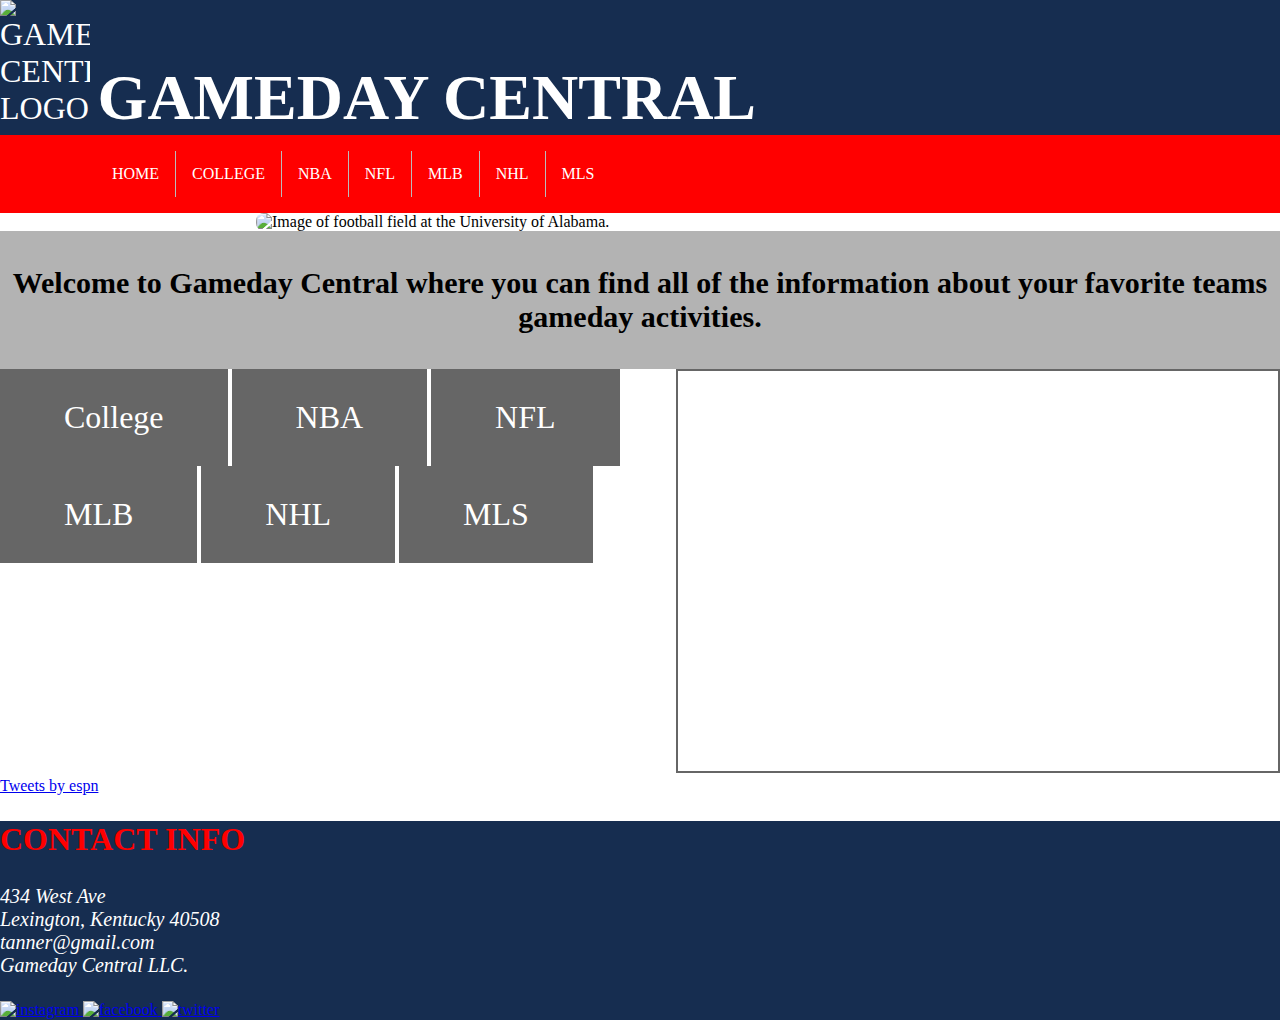
==== index.html @ 61b4abb4 "fixing the layout of the site" ====
<!DOCTYPE html>
<html lang="en">
  <head>
    <title>GameDay Central</title>
    <link rel="stylesheet" href="styles/style.css" />
    <meta name="viewport" content="width=device-width, initial-scale=1.0" />
    <meta charset="utf-8">
  </head>

  <body>

    <header>
      <img src="images/GDClogo.jpeg" alt="GameDay Central Logo">
      <h1>GameDay Central</h1>
    </header>

    <nav>
      <ul>
        <li><a href="index.html">Home</a></li>
        <li><a href="College.html">College</a></li>
        <li><a href="NBA.html">NBA</a></li>
        <li><a href="NFl.html">NFL</a></li>
        <li><a href="MLB.html">MLB</a></li>
        <li><a href="NHL.html">NHL</a></li>
        <li><a href="MLS.html">MLS</a></li>
      </ul>
    </nav>

    <div class = "homeimages">
        <img src="images/bama-stadium.jpeg" alt="Image of football field at the University of Alabama.">
    </div>

    <div class="welcomemessage">
        <h2>
          Welcome to Gameday Central where you can find all of the information about your favorite teams gameday activities.
        </h2>
    </div>

  <div class="contentbody">
    <div class="button">
      <a href="College.html">College</a>
      <a href="NBA.html">NBA</a>
      <a href="NFl.html">NFL</a>
      <a href="MLB.html">MLB</a>
      <a href="NHL.html">NHL</a>
      <a href="MLS.html">MLS</a>
    </div>
    <div class="calendar">
      <iframe src="https://calendar.google.com/calendar/embed?height=600&wkst=1&bgcolor=%23ffffff&ctz=America%2FNew_York&title=GameDay%20Central&src=am9zZXBodGZveEBnbWFpbC5jb20&src=YWRkcmVzc2Jvb2sjY29udGFjdHNAZ3JvdXAudi5jYWxlbmRhci5nb29nbGUuY29t&src=OHNjNGtocXBrNnBrMDdhb3FicnBtNmRncDhAZ3JvdXAuY2FsZW5kYXIuZ29vZ2xlLmNvbQ&src=bW4zOG9hcW1ma2w0OTQyZnVya2JoNW9pdWdAZ3JvdXAuY2FsZW5kYXIuZ29vZ2xlLmNvbQ&src=ZW4udXNhI2hvbGlkYXlAZ3JvdXAudi5jYWxlbmRhci5nb29nbGUuY29t&color=%237CB342&color=%23F6BF26&color=%237CB342&color=%239E69AF&color=%234285F4" style="border:solid 2px #666666" width="600" height="400"></iframe>
    </div>

    <div class="twitterfeed">
      <a class="twitter-timeline" href="https://twitter.com/espn?ref_src=twsrc%5Etfw">Tweets by espn</a> <script async src="https://platform.twitter.com/widgets.js"></script>
    </div>
  </div>

    <footer>
      <h2>
        Contact Info
      </h2>
      <address>
        <p> 434 West Ave<br>
            Lexington, Kentucky 40508<br>
            tanner@gmail.com<br>
            Gameday Central LLC.<br>
        </p>
      </address>
      <a href="https://www.instagram.com/?hl=en">
        <img src="images/instagram.png" alt='instagram'>
      </a>
      <a href="https://www.facebook.com/">
        <img src="images/facebook.png" alt='facebook'>
      </a>
      <a href="https://twitter.com/?lang=en">
        <img src="images/twitter.png" alt='twitter'>
      </a>
    </footer>
  </body>
</html>
---- styles/style.css ----
html {
  font-size: 100%;
}

body{
  padding: 0;
  margin: 0;
  background-color: #ffffff;
  font-family: Times, sans-serif;
}

header {
    background-color: #162d50;
    color: #fff;
    font-size: 2rem;
    text-transform: uppercase;
}

header h1 {
  display: inline;
  top: 18px;
  left: 10px;
}

header img {
  max-width: 7%;
  height: auto;
}

nav ul {
  list-style-type: none;
  margin: 0;
  padding: 1em 6em 1em 6em;
  overflow: hidden;
  background-color: #ff0000;
}

nav ul li {
  float: left;
  border-right: 1px solid #bbb;
}

nav ul li:last-child {
  border-right: none;
}

nav ul li a {
  display: block;
  color: white;
  text-align: center;
  padding: 14px 16px;
  text-transform: uppercase;
  text-decoration: none;
  font-size: 16px;
}

nav ul li a:hover {
  color: #ffffff;
  background-color: #800000;
  text-transform: uppercase;
  text-decoration: none;
}

.homeimages img {
  max-width: 60%;
  height: auto;
  border-radius: 8px;
  display: block;
  margin-left: auto;
  margin-right: auto;
  width: 60%;
}

.welcomemessage {
  background-color: #b3b3b3;
  text-align: center;
  padding: 10px 10px;
  font-size: 20px;
}

.button a {
  background-color: #666666;
  border: none;
  color: white;
  padding: 30px 64px;
  text-align: center;
  text-decoration: none;
  display: inline-block;
  font-size: 32px;
}

.contentbody {
  display: grid;
  grid-template-columns: auto auto;
}

iframe {

}

.twitterfeed {
  overflow: scroll;

}


footer {
  background-color: #162d50;
  color: #fff;
}

footer h2 {
  color: #ff0000;
  text-transform: uppercase;
  font-size: 32px;
}

footer address {
  font-size: 20px;
  display: inline;
}

footer img {
  height: 10%;
  width: 10%;
}
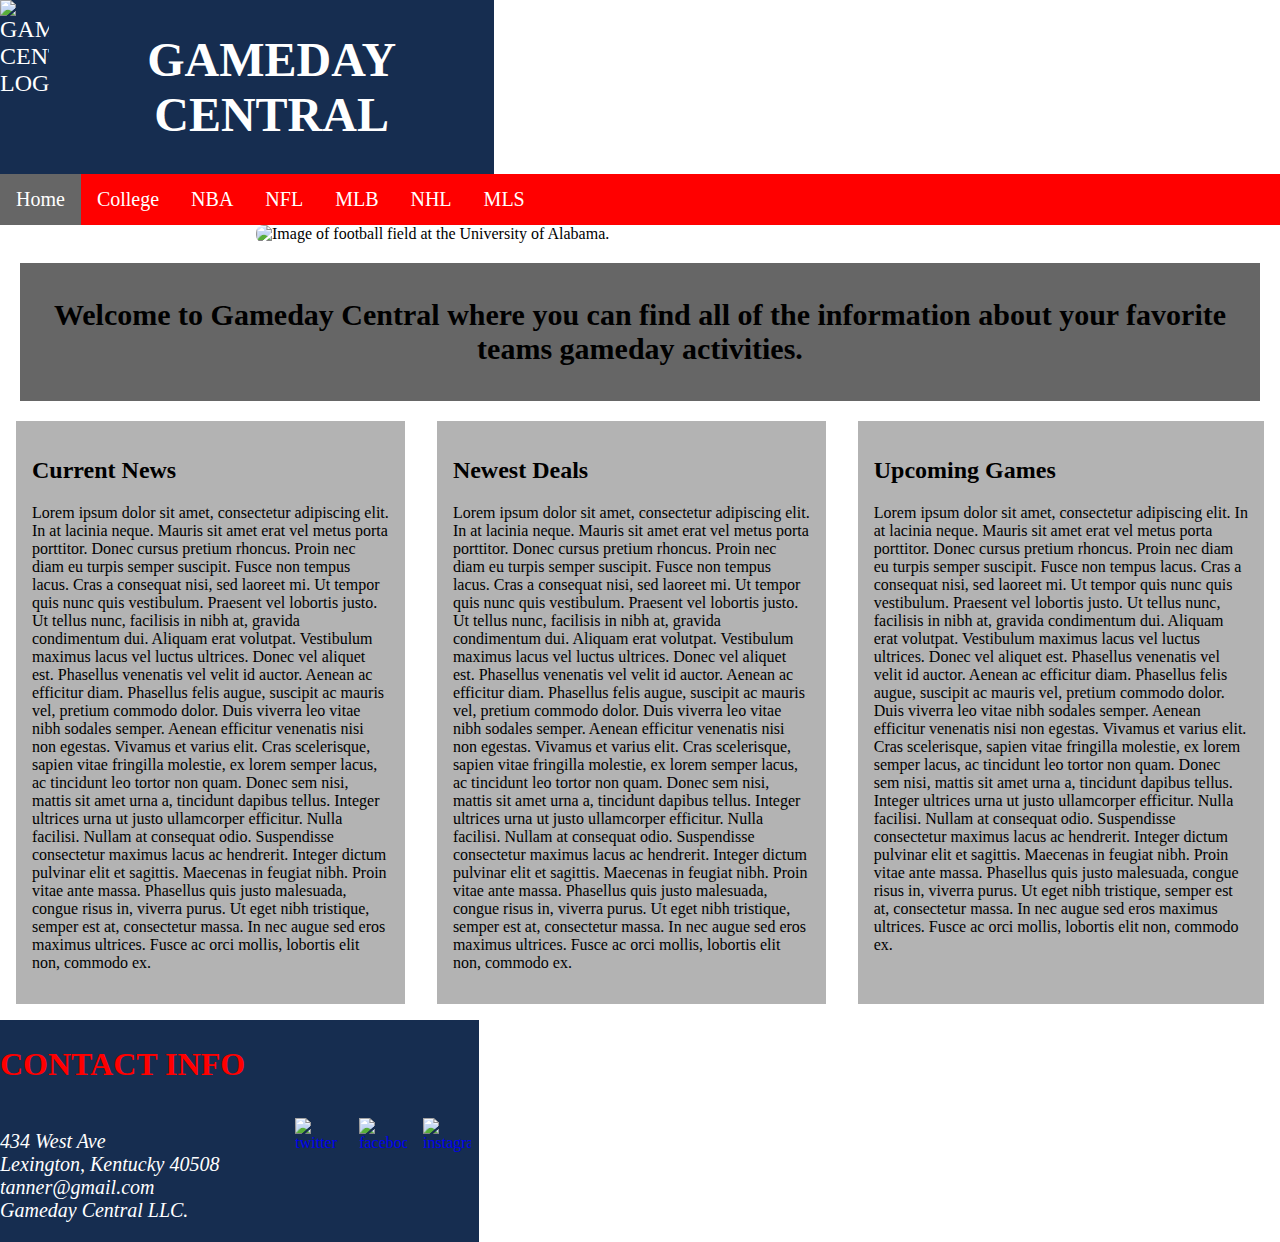
==== commit e9325657: "Fixed the Layout of the website and changed some of the elements for better formatting." ====
--- a/index.html
+++ b/index.html
@@ -16,14 +16,14 @@
 
     <nav>
       <ul>
-        <li><a href="index.html">Home</a></li>
+        <li><a class="active" href="index.html">Home</a></li>
         <li><a href="College.html">College</a></li>
         <li><a href="NBA.html">NBA</a></li>
         <li><a href="NFl.html">NFL</a></li>
         <li><a href="MLB.html">MLB</a></li>
         <li><a href="NHL.html">NHL</a></li>
         <li><a href="MLS.html">MLS</a></li>
-      </ul>
+      <ul>
     </nav>
 
     <div class = "homeimages">
@@ -37,21 +37,35 @@
     </div>
 
   <div class="contentbody">
-    <div class="button">
-      <a href="College.html">College</a>
-      <a href="NBA.html">NBA</a>
-      <a href="NFl.html">NFL</a>
-      <a href="MLB.html">MLB</a>
-      <a href="NHL.html">NHL</a>
-      <a href="MLS.html">MLS</a>
-    </div>
-    <div class="calendar">
-      <iframe src="https://calendar.google.com/calendar/embed?height=600&wkst=1&bgcolor=%23ffffff&ctz=America%2FNew_York&title=GameDay%20Central&src=am9zZXBodGZveEBnbWFpbC5jb20&src=YWRkcmVzc2Jvb2sjY29udGFjdHNAZ3JvdXAudi5jYWxlbmRhci5nb29nbGUuY29t&src=OHNjNGtocXBrNnBrMDdhb3FicnBtNmRncDhAZ3JvdXAuY2FsZW5kYXIuZ29vZ2xlLmNvbQ&src=bW4zOG9hcW1ma2w0OTQyZnVya2JoNW9pdWdAZ3JvdXAuY2FsZW5kYXIuZ29vZ2xlLmNvbQ&src=ZW4udXNhI2hvbGlkYXlAZ3JvdXAudi5jYWxlbmRhci5nb29nbGUuY29t&color=%237CB342&color=%23F6BF26&color=%237CB342&color=%239E69AF&color=%234285F4" style="border:solid 2px #666666" width="600" height="400"></iframe>
-    </div>
+    <section id="leftside">
+      <h2>
+        Current News
+      </h2>
+      <p> Lorem ipsum dolor sit amet, consectetur adipiscing elit. In at lacinia neque. Mauris sit amet erat vel metus porta porttitor. Donec cursus pretium rhoncus. Proin nec diam eu turpis semper suscipit. Fusce non tempus lacus. Cras a consequat nisi, sed laoreet mi. Ut tempor quis nunc quis vestibulum. Praesent vel lobortis justo. Ut tellus nunc, facilisis in nibh at, gravida condimentum dui. Aliquam erat volutpat. Vestibulum maximus lacus vel luctus ultrices. Donec vel aliquet est. Phasellus venenatis vel velit id auctor. Aenean ac efficitur diam. Phasellus felis augue, suscipit ac mauris vel, pretium commodo dolor. Duis viverra leo vitae nibh sodales semper.
 
-    <div class="twitterfeed">
-      <a class="twitter-timeline" href="https://twitter.com/espn?ref_src=twsrc%5Etfw">Tweets by espn</a> <script async src="https://platform.twitter.com/widgets.js"></script>
-    </div>
+      Aenean efficitur venenatis nisi non egestas. Vivamus et varius elit. Cras scelerisque, sapien vitae fringilla molestie, ex lorem semper lacus, ac tincidunt leo tortor non quam. Donec sem nisi, mattis sit amet urna a, tincidunt dapibus tellus. Integer ultrices urna ut justo ullamcorper efficitur. Nulla facilisi. Nullam at consequat odio. Suspendisse consectetur maximus lacus ac hendrerit. Integer dictum pulvinar elit et sagittis. Maecenas in feugiat nibh. Proin vitae ante massa. Phasellus quis justo malesuada, congue risus in, viverra purus. Ut eget nibh tristique, semper est at, consectetur massa. In nec augue sed eros maximus ultrices. Fusce ac orci mollis, lobortis elit non, commodo ex.
+      </p>
+    </section>
+
+    <section id="middleside">
+      <h2>
+        Newest Deals
+      </h2>
+      <p> Lorem ipsum dolor sit amet, consectetur adipiscing elit. In at lacinia neque. Mauris sit amet erat vel metus porta porttitor. Donec cursus pretium rhoncus. Proin nec diam eu turpis semper suscipit. Fusce non tempus lacus. Cras a consequat nisi, sed laoreet mi. Ut tempor quis nunc quis vestibulum. Praesent vel lobortis justo. Ut tellus nunc, facilisis in nibh at, gravida condimentum dui. Aliquam erat volutpat. Vestibulum maximus lacus vel luctus ultrices. Donec vel aliquet est. Phasellus venenatis vel velit id auctor. Aenean ac efficitur diam. Phasellus felis augue, suscipit ac mauris vel, pretium commodo dolor. Duis viverra leo vitae nibh sodales semper.
+
+      Aenean efficitur venenatis nisi non egestas. Vivamus et varius elit. Cras scelerisque, sapien vitae fringilla molestie, ex lorem semper lacus, ac tincidunt leo tortor non quam. Donec sem nisi, mattis sit amet urna a, tincidunt dapibus tellus. Integer ultrices urna ut justo ullamcorper efficitur. Nulla facilisi. Nullam at consequat odio. Suspendisse consectetur maximus lacus ac hendrerit. Integer dictum pulvinar elit et sagittis. Maecenas in feugiat nibh. Proin vitae ante massa. Phasellus quis justo malesuada, congue risus in, viverra purus. Ut eget nibh tristique, semper est at, consectetur massa. In nec augue sed eros maximus ultrices. Fusce ac orci mollis, lobortis elit non, commodo ex.
+      </p>
+    </section>
+
+    <section id="rightside">
+      <h2>
+        Upcoming Games
+      </h2>
+      <p> Lorem ipsum dolor sit amet, consectetur adipiscing elit. In at lacinia neque. Mauris sit amet erat vel metus porta porttitor. Donec cursus pretium rhoncus. Proin nec diam eu turpis semper suscipit. Fusce non tempus lacus. Cras a consequat nisi, sed laoreet mi. Ut tempor quis nunc quis vestibulum. Praesent vel lobortis justo. Ut tellus nunc, facilisis in nibh at, gravida condimentum dui. Aliquam erat volutpat. Vestibulum maximus lacus vel luctus ultrices. Donec vel aliquet est. Phasellus venenatis vel velit id auctor. Aenean ac efficitur diam. Phasellus felis augue, suscipit ac mauris vel, pretium commodo dolor. Duis viverra leo vitae nibh sodales semper.
+
+      Aenean efficitur venenatis nisi non egestas. Vivamus et varius elit. Cras scelerisque, sapien vitae fringilla molestie, ex lorem semper lacus, ac tincidunt leo tortor non quam. Donec sem nisi, mattis sit amet urna a, tincidunt dapibus tellus. Integer ultrices urna ut justo ullamcorper efficitur. Nulla facilisi. Nullam at consequat odio. Suspendisse consectetur maximus lacus ac hendrerit. Integer dictum pulvinar elit et sagittis. Maecenas in feugiat nibh. Proin vitae ante massa. Phasellus quis justo malesuada, congue risus in, viverra purus. Ut eget nibh tristique, semper est at, consectetur massa. In nec augue sed eros maximus ultrices. Fusce ac orci mollis, lobortis elit non, commodo ex.
+      </p>
+    </section>
   </div>
 
     <footer>
--- a/styles/style.css
+++ b/styles/style.css
@@ -12,36 +12,33 @@
 header {
     background-color: #162d50;
     color: #fff;
-    font-size: 2rem;
+    font-size: 1.5rem;
     text-transform: uppercase;
+    display: inline-block;
 }
 
 header h1 {
-  display: inline;
-  top: 18px;
-  left: 10px;
+  text-align: center;
 }
 
 header img {
-  max-width: 7%;
+  max-width: 10%;
   height: auto;
+  float: left;
+
 }
 
-nav ul {
+nav ul{
   list-style-type: none;
   margin: 0;
-  padding: 1em 6em 1em 6em;
+  padding: 0;
   overflow: hidden;
   background-color: #ff0000;
+  font-size: 20px;
 }
 
-nav ul li {
+nav ul li{
   float: left;
-  border-right: 1px solid #bbb;
-}
-
-nav ul li:last-child {
-  border-right: none;
 }
 
 nav ul li a {
@@ -49,9 +46,7 @@
   color: white;
   text-align: center;
   padding: 14px 16px;
-  text-transform: uppercase;
   text-decoration: none;
-  font-size: 16px;
 }
 
 nav ul li a:hover {
@@ -60,6 +55,15 @@
   text-transform: uppercase;
   text-decoration: none;
 }
+
+.active {
+  background-color: #666666;
+}
+
+nav ul li a:last-child {
+  border-right: none;
+}
+
 
 .homeimages img {
   max-width: 60%;
@@ -72,10 +76,13 @@
 }
 
 .welcomemessage {
-  background-color: #b3b3b3;
+  background-color: #666666;
   text-align: center;
+  border: 1em 1em;
   padding: 10px 10px;
   font-size: 20px;
+  border: 2em 2em 2em 2em;
+  margin: 1em 1em 1em 1em;
 }
 
 .button a {
@@ -85,28 +92,41 @@
   padding: 30px 64px;
   text-align: center;
   text-decoration: none;
-  display: inline-block;
   font-size: 32px;
+  margin-left: 20px;
+  margin-right: 20px;
 }
 
 .contentbody {
   display: grid;
-  grid-template-columns: auto auto;
+  grid-template-columns: auto auto auto;
 }
 
-iframe {
-
+#leftside {
+  float: left;
+  background-color: #b3b3b3;
+  padding: 1em 1em 1em 1em;
+  margin: 0em 1em 1em 1em;
 }
 
-.twitterfeed {
-  overflow: scroll;
-
+#middleside {
+  float: right;
+  background-color: #b3b3b3;
+  padding: 1em 1em 1em 1em;
+  margin: 0em 1em 1em 1em;
 }
 
+#rightside {
+  float: right;
+  background-color: #b3b3b3;
+  padding: 1em 1em 1em 1em;
+  margin: 0em 1em 1em 1em;
+}
 
 footer {
   background-color: #162d50;
   color: #fff;
+  display: inline-block;
 }
 
 footer h2 {
@@ -117,10 +137,12 @@
 
 footer address {
   font-size: 20px;
-  display: inline;
+  float: left;
 }
 
 footer img {
   height: 10%;
   width: 10%;
+  float: right;
+  margin: 0.5em 0.5em 0.5em 0.5em;
 }
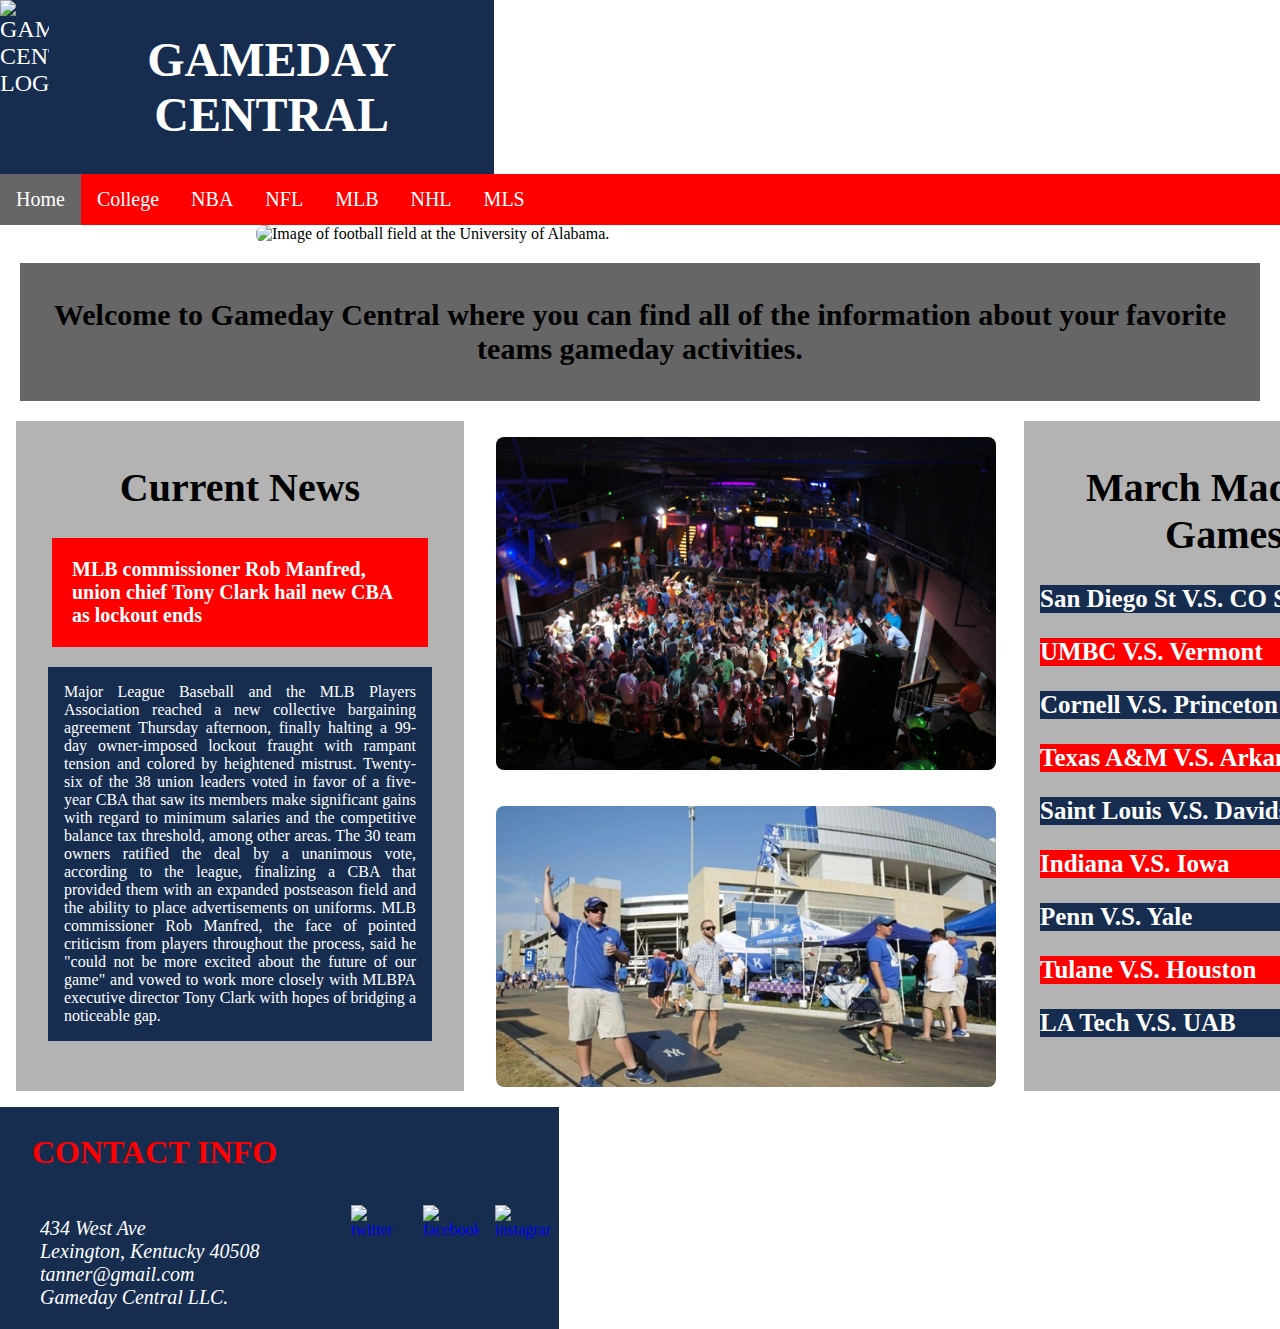
==== commit 00b23ada: "Added in Content for the Home Page" ====
--- a/index.html
+++ b/index.html
@@ -23,7 +23,7 @@
         <li><a href="MLB.html">MLB</a></li>
         <li><a href="NHL.html">NHL</a></li>
         <li><a href="MLS.html">MLS</a></li>
-      <ul>
+      </ul>
     </nav>
 
     <div class = "homeimages">
@@ -38,33 +38,65 @@
 
   <div class="contentbody">
     <section id="leftside">
-      <h2>
+      <h1>
         Current News
-      </h2>
-      <p> Lorem ipsum dolor sit amet, consectetur adipiscing elit. In at lacinia neque. Mauris sit amet erat vel metus porta porttitor. Donec cursus pretium rhoncus. Proin nec diam eu turpis semper suscipit. Fusce non tempus lacus. Cras a consequat nisi, sed laoreet mi. Ut tempor quis nunc quis vestibulum. Praesent vel lobortis justo. Ut tellus nunc, facilisis in nibh at, gravida condimentum dui. Aliquam erat volutpat. Vestibulum maximus lacus vel luctus ultrices. Donec vel aliquet est. Phasellus venenatis vel velit id auctor. Aenean ac efficitur diam. Phasellus felis augue, suscipit ac mauris vel, pretium commodo dolor. Duis viverra leo vitae nibh sodales semper.
+      </h1>
+      <h4>
+        MLB commissioner Rob Manfred, union chief Tony Clark hail new CBA as lockout ends
+      </h4>
+      <p>
+        Major League Baseball and the MLB Players Association reached a new collective bargaining agreement Thursday afternoon, finally halting a 99-day owner-imposed lockout fraught with rampant tension and colored by heightened mistrust.
 
-      Aenean efficitur venenatis nisi non egestas. Vivamus et varius elit. Cras scelerisque, sapien vitae fringilla molestie, ex lorem semper lacus, ac tincidunt leo tortor non quam. Donec sem nisi, mattis sit amet urna a, tincidunt dapibus tellus. Integer ultrices urna ut justo ullamcorper efficitur. Nulla facilisi. Nullam at consequat odio. Suspendisse consectetur maximus lacus ac hendrerit. Integer dictum pulvinar elit et sagittis. Maecenas in feugiat nibh. Proin vitae ante massa. Phasellus quis justo malesuada, congue risus in, viverra purus. Ut eget nibh tristique, semper est at, consectetur massa. In nec augue sed eros maximus ultrices. Fusce ac orci mollis, lobortis elit non, commodo ex.
+        Twenty-six of the 38 union leaders voted in favor of a five-year CBA that saw its members make significant gains with regard to minimum salaries and the competitive balance tax threshold, among other areas. The 30 team owners ratified the deal by a unanimous vote, according to the league, finalizing a CBA that provided them with an expanded postseason field and the ability to place advertisements on uniforms.
+
+        MLB commissioner Rob Manfred, the face of pointed criticism from players throughout the process, said he "could not be more excited about the future of our game" and vowed to work more closely with MLBPA executive director Tony Clark with hopes of bridging a noticeable gap.
       </p>
+      <link rel= "alternate" href="https://www.espn.com/mlb/story/_/id/33470321/sources-mlb-union-reach-tentative-agreement-new-cba-salvage-162-game-season"/>
     </section>
 
-    <section id="middleside">
-      <h2>
-        Newest Deals
-      </h2>
-      <p> Lorem ipsum dolor sit amet, consectetur adipiscing elit. In at lacinia neque. Mauris sit amet erat vel metus porta porttitor. Donec cursus pretium rhoncus. Proin nec diam eu turpis semper suscipit. Fusce non tempus lacus. Cras a consequat nisi, sed laoreet mi. Ut tempor quis nunc quis vestibulum. Praesent vel lobortis justo. Ut tellus nunc, facilisis in nibh at, gravida condimentum dui. Aliquam erat volutpat. Vestibulum maximus lacus vel luctus ultrices. Donec vel aliquet est. Phasellus venenatis vel velit id auctor. Aenean ac efficitur diam. Phasellus felis augue, suscipit ac mauris vel, pretium commodo dolor. Duis viverra leo vitae nibh sodales semper.
-
-      Aenean efficitur venenatis nisi non egestas. Vivamus et varius elit. Cras scelerisque, sapien vitae fringilla molestie, ex lorem semper lacus, ac tincidunt leo tortor non quam. Donec sem nisi, mattis sit amet urna a, tincidunt dapibus tellus. Integer ultrices urna ut justo ullamcorper efficitur. Nulla facilisi. Nullam at consequat odio. Suspendisse consectetur maximus lacus ac hendrerit. Integer dictum pulvinar elit et sagittis. Maecenas in feugiat nibh. Proin vitae ante massa. Phasellus quis justo malesuada, congue risus in, viverra purus. Ut eget nibh tristique, semper est at, consectetur massa. In nec augue sed eros maximus ultrices. Fusce ac orci mollis, lobortis elit non, commodo ex.
-      </p>
+    <section id="middle">
+      <img src="images/auburn-skybar.jpeg"
+      alt="Image of skybar near Aurburn"
+      title="SkyBar at Auburn University"
+      width="500">
+      <img
+      src="images/kentucky-tailgate.jpeg"
+      alt="Image of university of kentucky tailgate"
+      title="Tailgate at University of Kentucky Football Game"
+      width="500">
     </section>
 
     <section id="rightside">
-      <h2>
-        Upcoming Games
-      </h2>
-      <p> Lorem ipsum dolor sit amet, consectetur adipiscing elit. In at lacinia neque. Mauris sit amet erat vel metus porta porttitor. Donec cursus pretium rhoncus. Proin nec diam eu turpis semper suscipit. Fusce non tempus lacus. Cras a consequat nisi, sed laoreet mi. Ut tempor quis nunc quis vestibulum. Praesent vel lobortis justo. Ut tellus nunc, facilisis in nibh at, gravida condimentum dui. Aliquam erat volutpat. Vestibulum maximus lacus vel luctus ultrices. Donec vel aliquet est. Phasellus venenatis vel velit id auctor. Aenean ac efficitur diam. Phasellus felis augue, suscipit ac mauris vel, pretium commodo dolor. Duis viverra leo vitae nibh sodales semper.
-
-      Aenean efficitur venenatis nisi non egestas. Vivamus et varius elit. Cras scelerisque, sapien vitae fringilla molestie, ex lorem semper lacus, ac tincidunt leo tortor non quam. Donec sem nisi, mattis sit amet urna a, tincidunt dapibus tellus. Integer ultrices urna ut justo ullamcorper efficitur. Nulla facilisi. Nullam at consequat odio. Suspendisse consectetur maximus lacus ac hendrerit. Integer dictum pulvinar elit et sagittis. Maecenas in feugiat nibh. Proin vitae ante massa. Phasellus quis justo malesuada, congue risus in, viverra purus. Ut eget nibh tristique, semper est at, consectetur massa. In nec augue sed eros maximus ultrices. Fusce ac orci mollis, lobortis elit non, commodo ex.
-      </p>
+      <h1>
+        March Madness Games
+      </h1>
+      <h3 id ="one">
+        San Diego St V.S. CO State
+      </h3>
+      <h3 id ="two">
+        UMBC V.S. Vermont
+      </h3>
+      <h3 id ="three">
+        Cornell V.S. Princeton
+      </h3>
+      <h3 id ="four">
+        Texas A&M V.S. Arkansas
+      </h3>
+      <h3 id ="five">
+        Saint Louis V.S. Davidson
+      </h3>
+      <h3 id ="six">
+        Indiana V.S. Iowa
+      </h3>
+      <h3 id ="seven">
+        Penn V.S. Yale
+      </h3>
+      <h3 id ="eight">
+        Tulane V.S. Houston
+      </h3>
+      <h3 id ="nine">
+        LA Tech V.S. UAB
+      </h3>
     </section>
   </div>
 
--- a/styles/style.css
+++ b/styles/style.css
@@ -11,7 +11,7 @@
 
 header {
     background-color: #162d50;
-    color: #fff;
+    color: #ffffff;
     font-size: 1.5rem;
     text-transform: uppercase;
     display: inline-block;
@@ -81,25 +81,12 @@
   border: 1em 1em;
   padding: 10px 10px;
   font-size: 20px;
-  border: 2em 2em 2em 2em;
   margin: 1em 1em 1em 1em;
-}
-
-.button a {
-  background-color: #666666;
-  border: none;
-  color: white;
-  padding: 30px 64px;
-  text-align: center;
-  text-decoration: none;
-  font-size: 32px;
-  margin-left: 20px;
-  margin-right: 20px;
 }
 
 .contentbody {
   display: grid;
-  grid-template-columns: auto auto auto;
+  grid-template-columns: 30em 33em 27em;
 }
 
 #leftside {
@@ -109,11 +96,31 @@
   margin: 0em 1em 1em 1em;
 }
 
-#middleside {
-  float: right;
-  background-color: #b3b3b3;
+#leftside h1 {
+  text-align: center;
+  font-size: 40px;
+}
+
+#leftside h4 {
+  background-color: #ff0000;
+  color: #ffffff;
+  padding: 1em 1em 1em 1em;
+  margin: 1em 1em 1em 1em;
+  font-size: 20px
+}
+
+#leftside p {
+  background-color: #162d50;
+  color: #ffffff;
   padding: 1em 1em 1em 1em;
   margin: 0em 1em 1em 1em;
+  text-align: justify;
+}
+
+#middle img {
+  border-radius: 8px;
+  margin: 1em 1em 1em 1em;
+
 }
 
 #rightside {
@@ -123,6 +130,65 @@
   margin: 0em 1em 1em 1em;
 }
 
+#rightside h1 {
+  text-align: center;
+  font-size: 40px;
+}
+
+#one {
+  background-color: #162d50;
+  color: #ffffff;
+  font-size: 25px
+}
+
+#two {
+  background-color: #ff0000;
+  color: #ffffff;
+  font-size: 25px
+}
+
+#three {
+  background-color: #162d50;
+  color: #ffffff;
+  font-size: 25px
+}
+
+#four {
+  background-color: #ff0000;
+  color: #ffffff;
+  font-size: 25px
+}
+
+#five {
+  background-color: #162d50;
+  color: #ffffff;
+  font-size: 25px
+}
+
+#six {
+  background-color: #ff0000;
+  color: #ffffff;
+  font-size: 25px
+}
+
+#seven {
+  background-color: #162d50;
+  color: #ffffff;
+  font-size: 25px
+}
+
+#eight {
+  background-color: #ff0000;
+  color: #ffffff;
+  font-size: 25px
+}
+
+#nine {
+  background-color: #162d50;
+  color: #ffffff;
+  font-size: 25px
+}
+
 footer {
   background-color: #162d50;
   color: #fff;
@@ -131,11 +197,13 @@
 
 footer h2 {
   color: #ff0000;
+  padding: 0 1em 0 1em;
   text-transform: uppercase;
   font-size: 32px;
 }
 
 footer address {
+  padding: 0 2em 0 2em;
   font-size: 20px;
   float: left;
 }
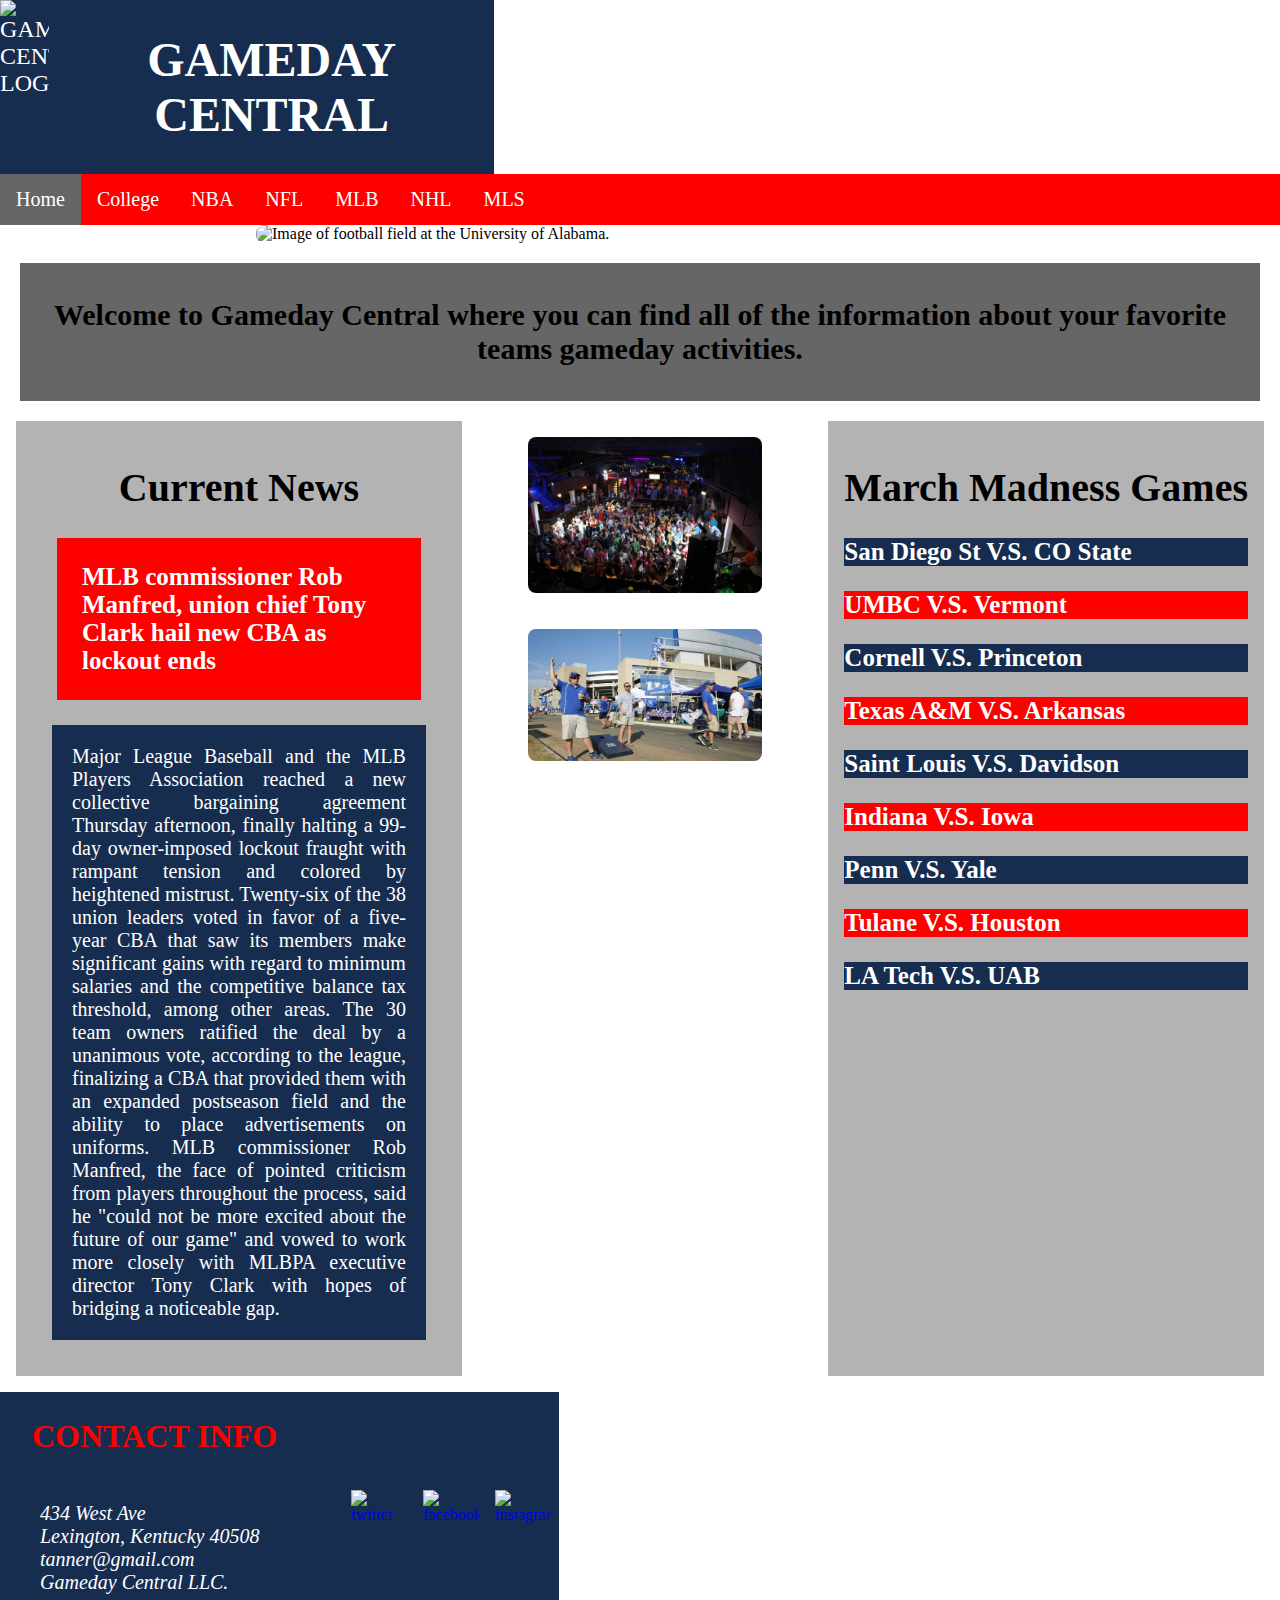
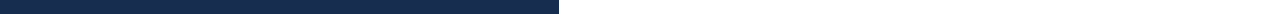
==== commit 5dbb3632: "fixed some responsiveness in the home page" ====
--- a/index.html
+++ b/index.html
@@ -17,9 +17,9 @@
     <nav>
       <ul>
         <li><a class="active" href="index.html">Home</a></li>
-        <li><a href="College.html">College</a></li>
+        <li><a href="college.html">College</a></li>
         <li><a href="NBA.html">NBA</a></li>
-        <li><a href="NFl.html">NFL</a></li>
+        <li><a href="NFL.html">NFL</a></li>
         <li><a href="MLB.html">MLB</a></li>
         <li><a href="NHL.html">NHL</a></li>
         <li><a href="MLS.html">MLS</a></li>
@@ -51,20 +51,17 @@
 
         MLB commissioner Rob Manfred, the face of pointed criticism from players throughout the process, said he "could not be more excited about the future of our game" and vowed to work more closely with MLBPA executive director Tony Clark with hopes of bridging a noticeable gap.
       </p>
-      <link rel= "alternate" href="https://www.espn.com/mlb/story/_/id/33470321/sources-mlb-union-reach-tentative-agreement-new-cba-salvage-162-game-season"/>
     </section>
 
-    <section id="middle">
+    <div class="middle">
       <img src="images/auburn-skybar.jpeg"
       alt="Image of skybar near Aurburn"
-      title="SkyBar at Auburn University"
-      width="500">
+      title="SkyBar at Auburn University">
       <img
       src="images/kentucky-tailgate.jpeg"
       alt="Image of university of kentucky tailgate"
-      title="Tailgate at University of Kentucky Football Game"
-      width="500">
-    </section>
+      title="Tailgate at University of Kentucky Football Game">
+    </div>
 
     <section id="rightside">
       <h1>
--- a/styles/style.css
+++ b/styles/style.css
@@ -63,7 +63,6 @@
 nav ul li a:last-child {
   border-right: none;
 }
-
 
 .homeimages img {
   max-width: 60%;
@@ -86,7 +85,8 @@
 
 .contentbody {
   display: grid;
-  grid-template-columns: 30em 33em 27em;
+  grid-template-areas:
+    'leftside middle middle rightside rightside'
 }
 
 #leftside {
@@ -94,6 +94,7 @@
   background-color: #b3b3b3;
   padding: 1em 1em 1em 1em;
   margin: 0em 1em 1em 1em;
+  grid-area: leftside:
 }
 
 #leftside h1 {
@@ -106,7 +107,7 @@
   color: #ffffff;
   padding: 1em 1em 1em 1em;
   margin: 1em 1em 1em 1em;
-  font-size: 20px
+  font-size: 25px
 }
 
 #leftside p {
@@ -115,19 +116,27 @@
   padding: 1em 1em 1em 1em;
   margin: 0em 1em 1em 1em;
   text-align: justify;
-}
-
-#middle img {
+  font-size: 20px
+}
+
+.middle {
+  grid-area: middle;
+}
+
+.middle img {
   border-radius: 8px;
-  margin: 1em 1em 1em 1em;
-
+  margin-left: 15%;
+  margin-top: 1em;
+  margin-bottom: 1em;
+  max-width: 70%;
+  height: auto;
 }
 
 #rightside {
-  float: right;
   background-color: #b3b3b3;
   padding: 1em 1em 1em 1em;
   margin: 0em 1em 1em 1em;
+  grid-area: rightside;
 }
 
 #rightside h1 {
@@ -213,4 +222,5 @@
   width: 10%;
   float: right;
   margin: 0.5em 0.5em 0.5em 0.5em;
-}
+  background-color:
+}
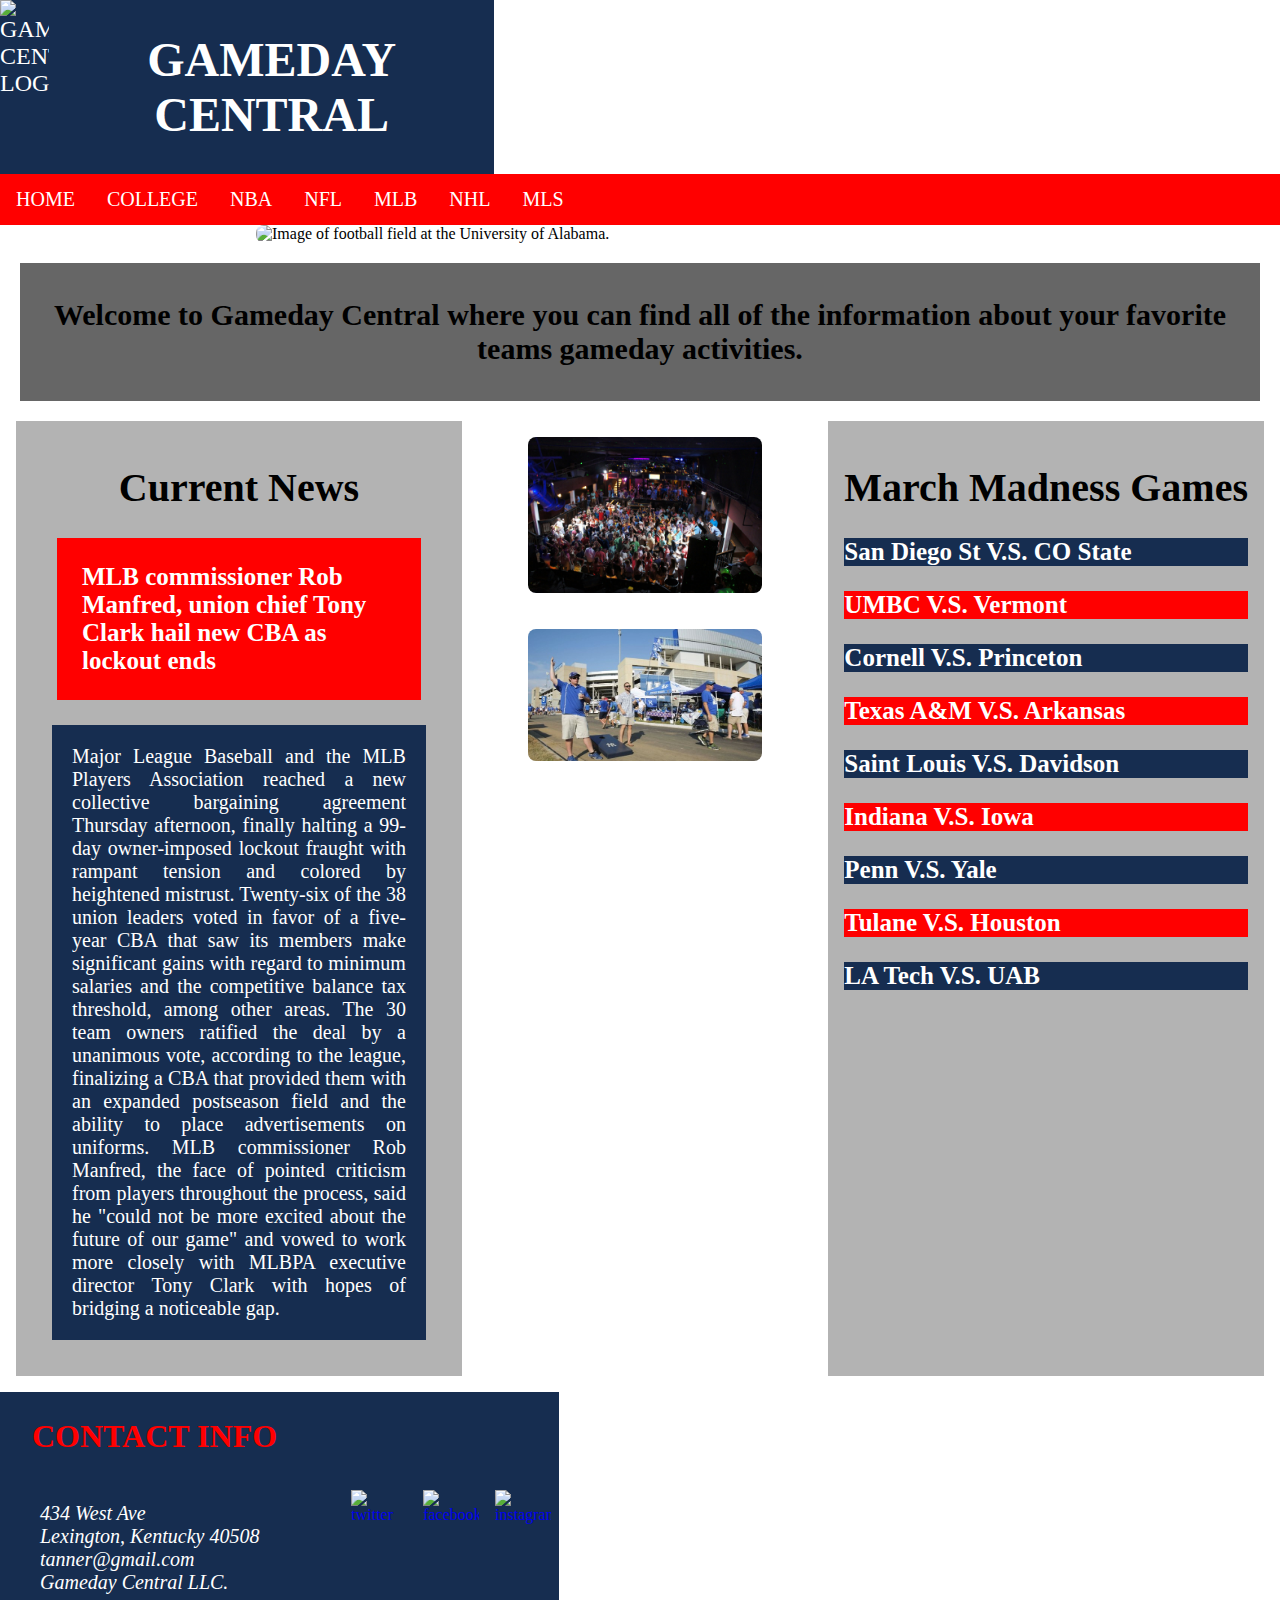
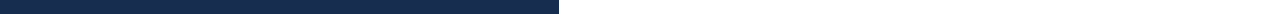
==== commit 778f99b9: "Deleted some pages so that i didnt get confused and recreated the navigation so i can have drop down" ====
--- a/index.html
+++ b/index.html
@@ -14,17 +14,47 @@
       <h1>GameDay Central</h1>
     </header>
 
-    <nav>
-      <ul>
-        <li><a class="active" href="index.html">Home</a></li>
-        <li><a href="college.html">College</a></li>
-        <li><a href="NBA.html">NBA</a></li>
-        <li><a href="NFL.html">NFL</a></li>
-        <li><a href="MLB.html">MLB</a></li>
-        <li><a href="NHL.html">NHL</a></li>
-        <li><a href="MLS.html">MLS</a></li>
-      </ul>
-    </nav>
+    <div class="navbar">
+      <a href="index.html">Home</a>
+      <div class="subnav">
+        <button class="subnavbtn">College</button>
+        <div class="subnav-content">
+          <a href="UK.html">U.K.</a>
+          <a href="Alabama.html">Alabama</a>
+          <a href="Auburn.html">Auburn</a>
+        </div>
+      </div>
+      <div class="subnav">
+        <button class="subnavbtn">NBA</button>
+        <div class="subnav-content">
+          <a href="ChicagoBulls.html">Chicago Bulls</a>
+        </div>
+      </div>
+      <div class="subnav">
+        <button class="subnavbtn">NFL</button>
+        <div class="subnav-content">
+          <a href="PhiladelphiaEagles.html">Philadelphia Eagles</a>
+        </div>
+      </div>
+      <div class="subnav">
+        <button class="subnavbtn">MLB</button>
+        <div class="subnav-content">
+          <a href="CincinattiReds.html">Cincinatti Reds</a>
+        </div>
+      </div>
+      <div class="subnav">
+        <button class="subnavbtn">NHL</button>
+        <div class="subnav-content">
+          <a href="ChicagoBlackHawks.html">Chicago BlackHawks</a>
+        </div>
+      </div>
+      <div class="subnav">
+        <button class="subnavbtn">MLS</button>
+        <div class="subnav-content">
+          <a href="LAGalaxy.html">LA Galaxy</a>
+        </div>
+      </div>
+    </div>
 
     <div class = "homeimages">
         <img src="images/bama-stadium.jpeg" alt="Image of football field at the University of Alabama.">
--- a/styles/style.css
+++ b/styles/style.css
@@ -25,43 +25,66 @@
   max-width: 10%;
   height: auto;
   float: left;
-
-}
-
-nav ul{
-  list-style-type: none;
-  margin: 0;
-  padding: 0;
+}
+
+.navbar {
   overflow: hidden;
   background-color: #ff0000;
-  font-size: 20px;
-}
-
-nav ul li{
-  float: left;
-}
-
-nav ul li a {
-  display: block;
+}
+
+.navbar a {
+  float: left;
+  font-size: 20px;
   color: white;
   text-align: center;
   padding: 14px 16px;
   text-decoration: none;
-}
-
-nav ul li a:hover {
-  color: #ffffff;
+  text-transform: uppercase;
+}
+
+.subnav {
+  float: left;
+  overflow: hidden;
+}
+
+.subnav .subnavbtn {
+  font-size: 20px;
+  border: none;
+  outline: none;
+  color: white;
+  padding: 14px 16px;
+  background-color: inherit;
+  font-family: inherit;
+  margin: 0;
+  text-transform: uppercase;
+}
+
+.navbar a:hover, .subnav:hover .subnavbtn {
   background-color: #800000;
-  text-transform: uppercase;
+}
+
+.subnav-content {
+  display: none;
+  position: absolute;
+  left: 0;
+  background-color: #666666;
+  width: 100%;
+  z-index: 1;
+}
+
+.subnav-content a {
+  float: left;
+  color: white;
   text-decoration: none;
 }
 
-.active {
-  background-color: #666666;
-}
-
-nav ul li a:last-child {
-  border-right: none;
+.subnav-content a:hover {
+  background-color: #eee;
+  color: black;
+}
+
+.subnav:hover .subnav-content {
+  display: block;
 }
 
 .homeimages img {
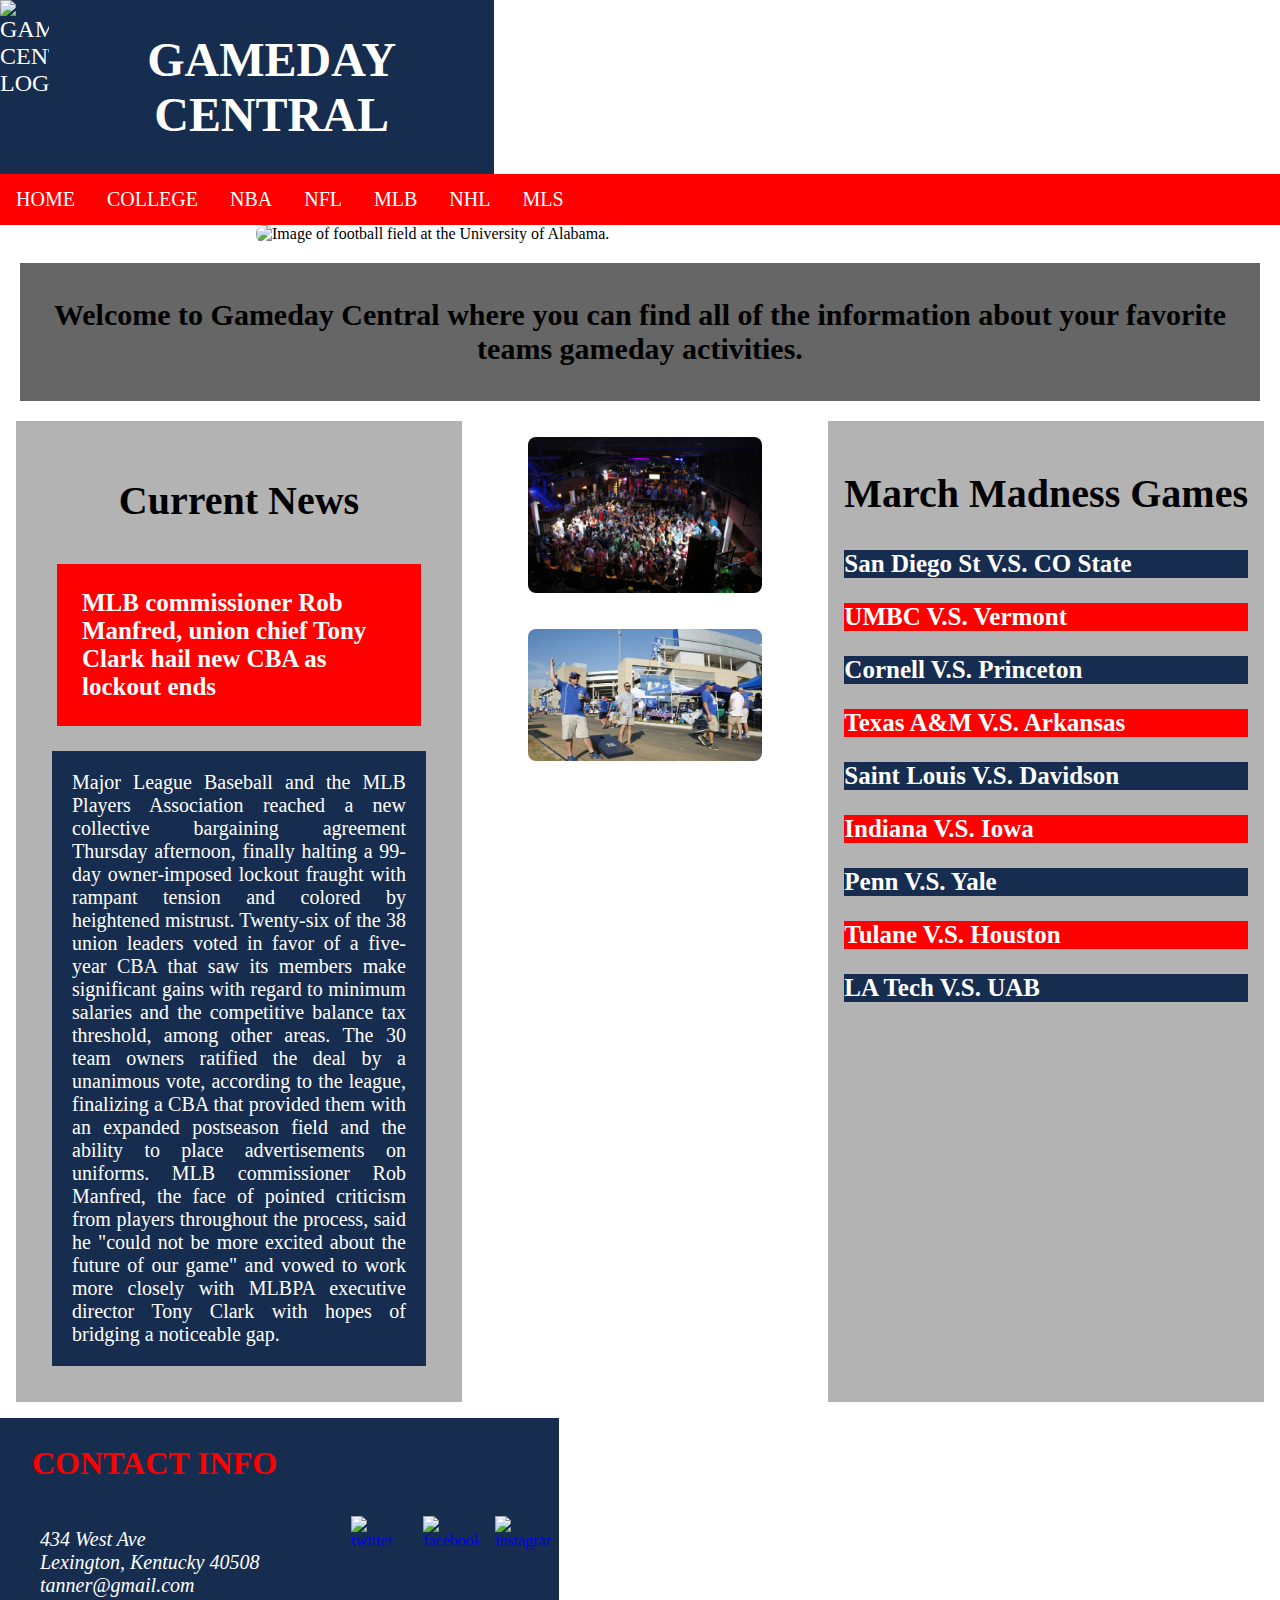
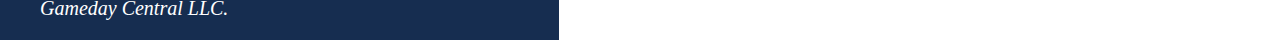
==== commit 230bf0e1: "Fixed errors and adjusted text size" ====
--- a/index.html
+++ b/index.html
@@ -57,7 +57,7 @@
     </div>
 
     <div class = "homeimages">
-        <img src="images/bama-stadium.jpeg" alt="Image of football field at the University of Alabama.">
+        <img src="images/bama-stadium.jpeg" alt="Image of football field at the University of Alabama." title="Football field at the University of Alabama.">
     </div>
 
     <div class="welcomemessage">
@@ -68,9 +68,9 @@
 
   <div class="contentbody">
     <section id="leftside">
-      <h1>
+      <h3>
         Current News
-      </h1>
+      </h3>
       <h4>
         MLB commissioner Rob Manfred, union chief Tony Clark hail new CBA as lockout ends
       </h4>
@@ -94,9 +94,9 @@
     </div>
 
     <section id="rightside">
-      <h1>
+      <h2>
         March Madness Games
-      </h1>
+      </h2>
       <h3 id ="one">
         San Diego St V.S. CO State
       </h3>
--- a/styles/style.css
+++ b/styles/style.css
@@ -109,7 +109,7 @@
 .contentbody {
   display: grid;
   grid-template-areas:
-    'leftside middle middle rightside rightside'
+    'leftside middle middle rightside rightside';
 }
 
 #leftside {
@@ -117,10 +117,10 @@
   background-color: #b3b3b3;
   padding: 1em 1em 1em 1em;
   margin: 0em 1em 1em 1em;
-  grid-area: leftside:
-}
-
-#leftside h1 {
+  grid-area: leftside;
+}
+
+#leftside h3 {
   text-align: center;
   font-size: 40px;
 }
@@ -162,7 +162,7 @@
   grid-area: rightside;
 }
 
-#rightside h1 {
+#rightside h2 {
   text-align: center;
   font-size: 40px;
 }
@@ -245,5 +245,4 @@
   width: 10%;
   float: right;
   margin: 0.5em 0.5em 0.5em 0.5em;
-  background-color:
-}
+}
